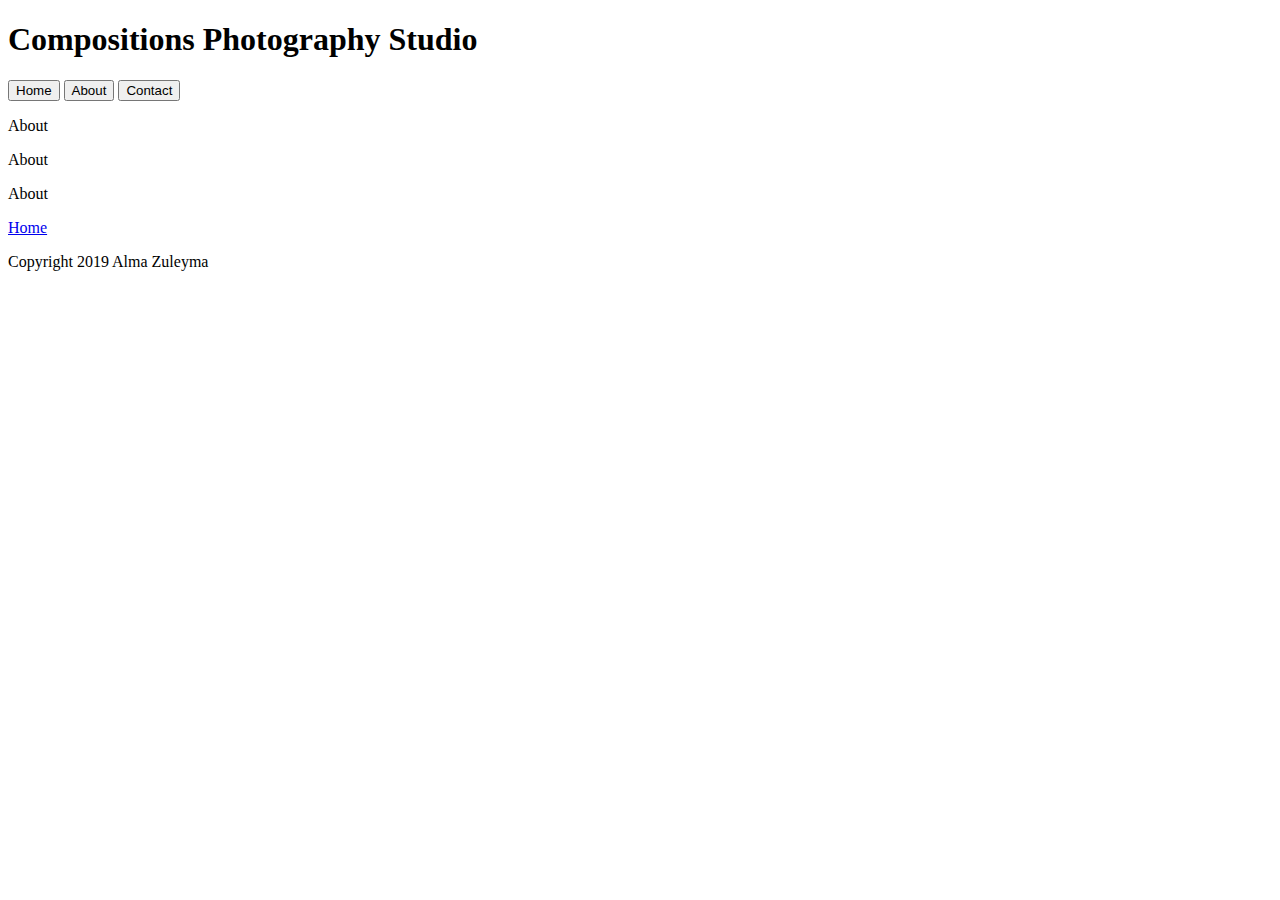
==== about.html @ 20fa9398 "sections added" ====
<!-- generate a basic structure by typing ! then press TAB -->
<!DOCTYPE html>
<html lang="en">
<head>
    <meta charset="UTF-8">
    <meta name="viewport" content="width=device-width, initial-scale=1.0">
    <meta http-equiv="X-UA-Compatible" content="ie=edge">
    <title>Compositions</title>
</head>
<body>
    <content>
        <header> 
            <h1>Compositions Photography Studio</h1> 
            <button>Home</button>
            <button>About</button>
            <button>Contact</button>
        </header>
        <left>
            <p>About</p>
        </left>
        <mid>
            <p>About</p>
        </mid>
        <right>
            <p>About</p>
        </right>
    </content>
    <footer>
        <a href="index.html">Home</a>
        <p>Copyright 2019 Alma Zuleyma</p>
    </footer>
</body>
</html>
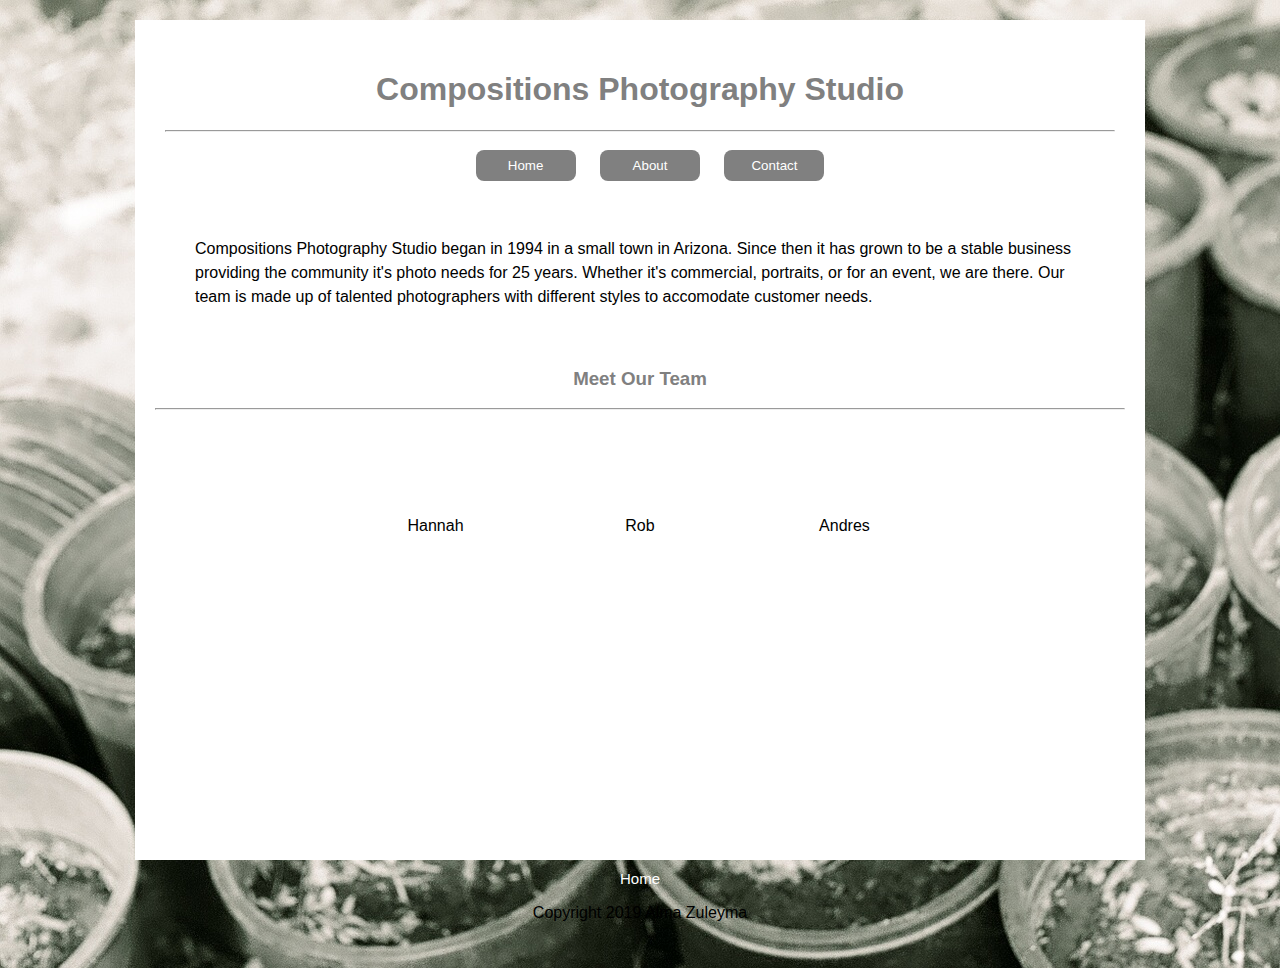
==== commit bd462c95: "Added links to buttons, Updated About page with content and styles" ====
--- a/about.html
+++ b/about.html
@@ -5,26 +5,30 @@
     <meta charset="UTF-8">
     <meta name="viewport" content="width=device-width, initial-scale=1.0">
     <meta http-equiv="X-UA-Compatible" content="ie=edge">
+    <link rel="stylesheet" type="text/css" href="about-styles.css">
     <title>Compositions</title>
 </head>
 <body>
-    <content>
+    <div id="content">
         <header> 
             <h1>Compositions Photography Studio</h1> 
-            <button>Home</button>
-            <button>About</button>
-            <button>Contact</button>
+            <hr>
         </header>
-        <left>
-            <p>About</p>
-        </left>
-        <mid>
-            <p>About</p>
-        </mid>
-        <right>
-            <p>About</p>
-        </right>
-    </content>
+        <button onclick="window.location.href = 'index.html';">Home</button>
+        <button onclick="window.location.href = 'about.html';">About</button>
+        <button onclick="window.location.href = 'contact.html';">Contact</button> 
+        <p>Compositions Photography Studio began in 1994 in a small town in Arizona. Since then it has
+            grown to be a stable business providing the community it's photo needs for 25 years. Whether it's commercial, portraits, or for an event, we are there. Our team is made up of talented photographers with different styles to accomodate customer needs. 
+        </p>
+        <h3>Meet Our Team</h3>
+        <hr>
+        <div id="columns">
+            <div class="column"><p>Hannah</p></div>
+            <div class="column"><p>Rob</p></div>
+            
+            <div class="column"><p>Andres</p></div>
+        </div>
+    </div>
     <footer>
         <a href="index.html">Home</a>
         <p>Copyright 2019 Alma Zuleyma</p>
--- a/about-styles.css
+++ b/about-styles.css
@@ -0,0 +1,47 @@
+body { background-image: url("intro-backgrnd.jpg");
+    font-family: Arial, Helvetica, sans-serif;
+    background-repeat: no-repeat;
+    margin: 20px;  }
+
+#content { width: 970px; 
+    height: 800px; 
+    background-color: white; 
+    padding: 20px;
+    text-align: center; 
+    margin: 0 auto; }
+
+#content p { text-align: left; 
+    padding: 40px;
+    line-height: 1.5; }
+
+h1, h3 { color: grey; }
+
+header { padding: 10px; }
+
+button { background-color: grey;
+    margin-left: 20px; 
+    width: 100px; 
+    padding: 8px; 
+    color: white;
+    border: none;
+    border-radius: 8px; }
+
+#columns { margin: 0 auto;
+    padding: 40px; 
+    text-align: center; }
+
+#columns p { text-align: center; }
+    
+.column { margin-top: 0;
+    width: 200px;
+    display: inline-block;
+}
+
+footer { width: 600px;
+    margin: 0 auto; 
+    text-align: center; 
+    padding: 10px; }
+
+footer a { color: white; 
+    text-decoration: none;
+    font-size: 15px; }
